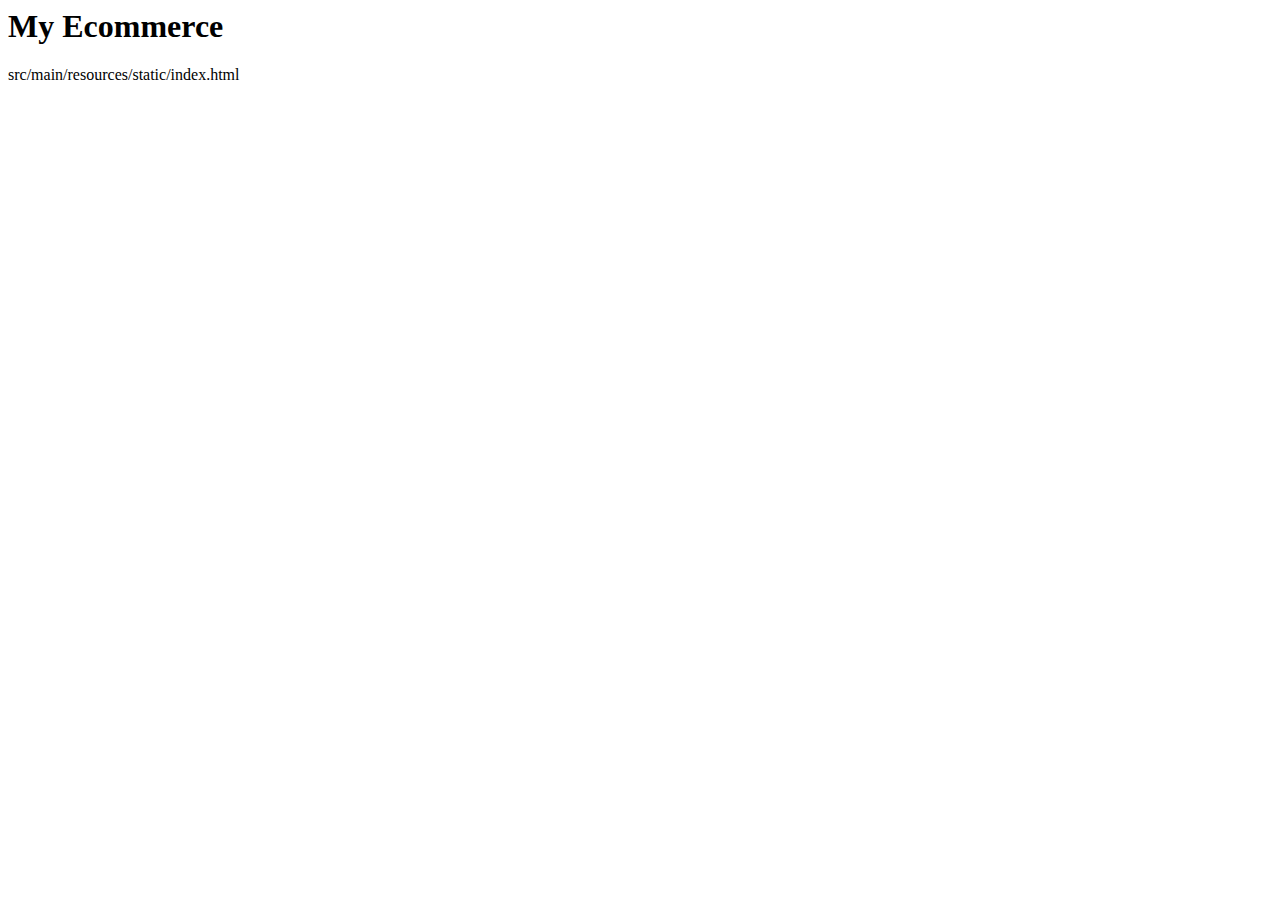
==== pp4-master/target/classes/static/index.html @ 0e3fbdfa "Add files via upload" ====
<html>
    <head>
            <title> My Ecommerce</title>
            <link rel = "stylesheet" href="/css/main.css">
    </head>
    <body>
        <h1> My Ecommerce</h1>
        <p> src/main/resources/static/index.html</p>
        <script type="text/javascript" src="/static/js/main.js"></script>
    </body>
</html>
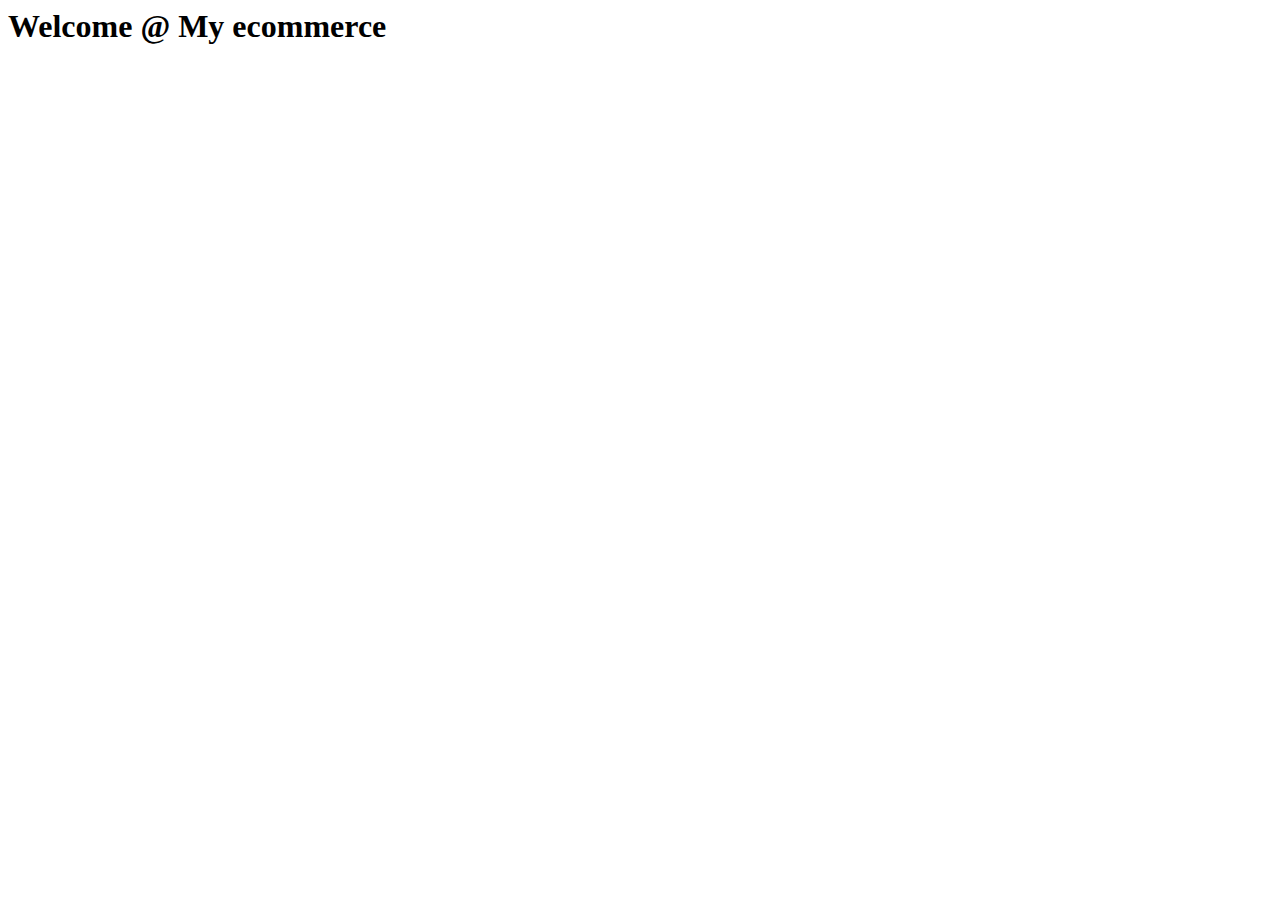
==== commit c3c70c22: "nowe" ====
--- a/pp4-master/target/classes/static/index.html
+++ b/pp4-master/target/classes/static/index.html
@@ -1,11 +1,11 @@
-<html>
-    <head>
-            <title> My Ecommerce</title>
-            <link rel = "stylesheet" href="/css/main.css">
-    </head>
-    <body>
-        <h1> My Ecommerce</h1>
-        <p> src/main/resources/static/index.html</p>
-        <script type="text/javascript" src="/static/js/main.js"></script>
-    </body>
+<html>
+    <head>
+        <title> My Ecommerce</title>
+        <link href="/css/main.css" rel = "stylesheet">
+    </head>
+    <body>
+        <h1>Welcome @ My ecommerce</h1>
+        <ul id="productList" class="products"></ul>
+        <script src="/js/index.js" type="text/javascript"></script>
+    </body>
 </html>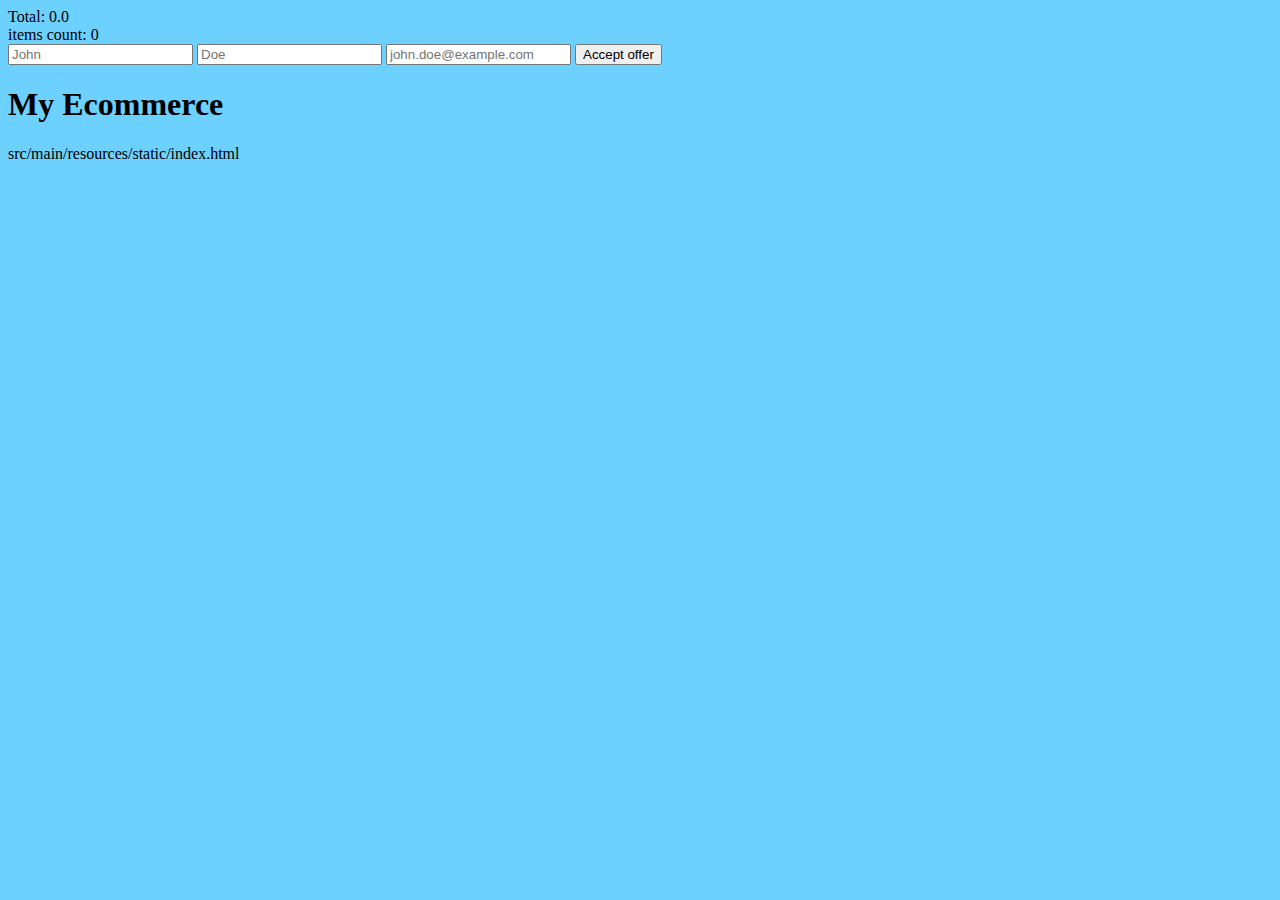
==== commit 1dfd59d4: "n" ====
--- a/pp4-master/target/classes/static/index.html
+++ b/pp4-master/target/classes/static/index.html
@@ -1,11 +1,33 @@
-<html>
-    <head>
-        <title> My Ecommerce</title>
-        <link href="/css/main.css" rel = "stylesheet">
-    </head>
-    <body>
-        <h1>Welcome @ My ecommerce</h1>
-        <ul id="productList" class="products"></ul>
-        <script src="/js/index.js" type="text/javascript"></script>
-    </body>
+<!DOCTYPE html>
+<html lang="en">
+<head>
+    <meta charset="UTF-8">
+    <title>My Ecommerce</title>
+    <link rel="stylesheet" href="css/main.css">
+</head>
+<body>
+<header>
+    <div class="offer">
+        <div>
+            <span>Total:</span>
+            <span id="offer__total">0.0</span>
+        </div>
+        <div>
+            <span>items count:</span>
+            <span id="offer__items-count">0</span>
+        </div>
+        <form>
+            <input name="first_name" placeholder="John"/>
+            <input name="lastname_name" placeholder="Doe"/>
+            <input name="email" type="email" placeholder="john.doe@example.com"/>
+            <button type="submit">Accept offer</button>
+
+        </form>
+    </div>
+</header>
+<h1>My Ecommerce</h1>
+<ul id="productsList" class="productsList"></ul>
+<p>src/main/resources/static/index.html</p>
+<script type="text/javascript" src="js/main.js"></script>
+</body>
 </html>--- a/pp4-master/target/classes/static/css/main.css
+++ b/pp4-master/target/classes/static/css/main.css
@@ -0,0 +1,22 @@
+body {
+    background-color: #6dd1ff;
+}
+.products {
+    list-style: none;
+    display: flex;
+    justify-content: space-around;
+    text-align: center;
+}
+
+.product {
+    border-top: 1px solid black;
+
+    padding-bottom: 2rem;
+    border-bottom: 1px solid black;
+}
+
+.product__price {
+    display: flex;
+    flex-direction: column;
+    text-align: center;
+}